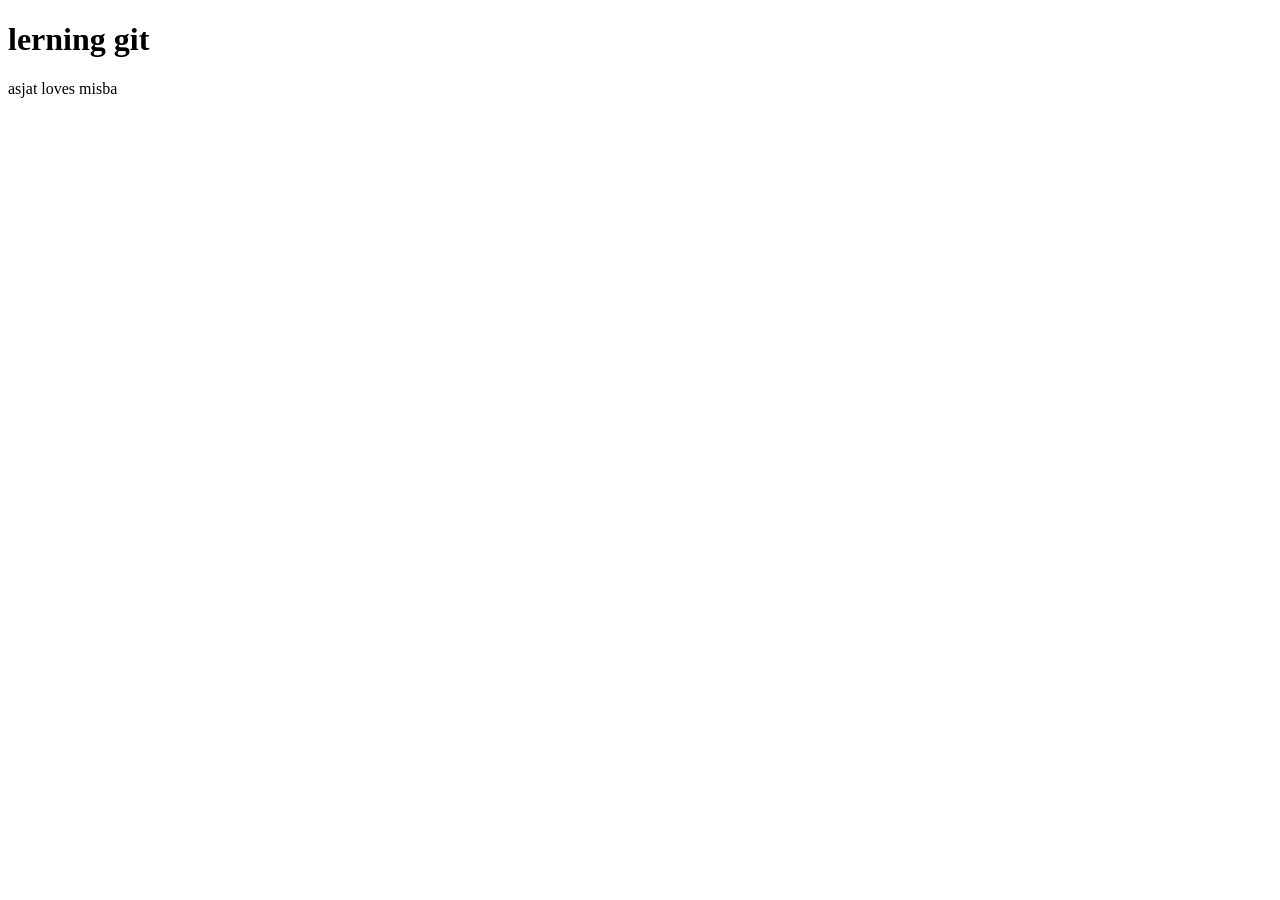
==== index.html @ 57f4c346 "Add pragraph tag in html" ====
<!DOCTYPE html>
<html lang="en">
<head>
    <meta charset="UTF-8">
    <meta name="viewport" content="width=device-width, initial-scale=1.0">
    <title>lerning git</title>
</head>
<body>
    <h1>lerning git</h1>
    <p>asjat loves misba</p>
    
</body>
</html>
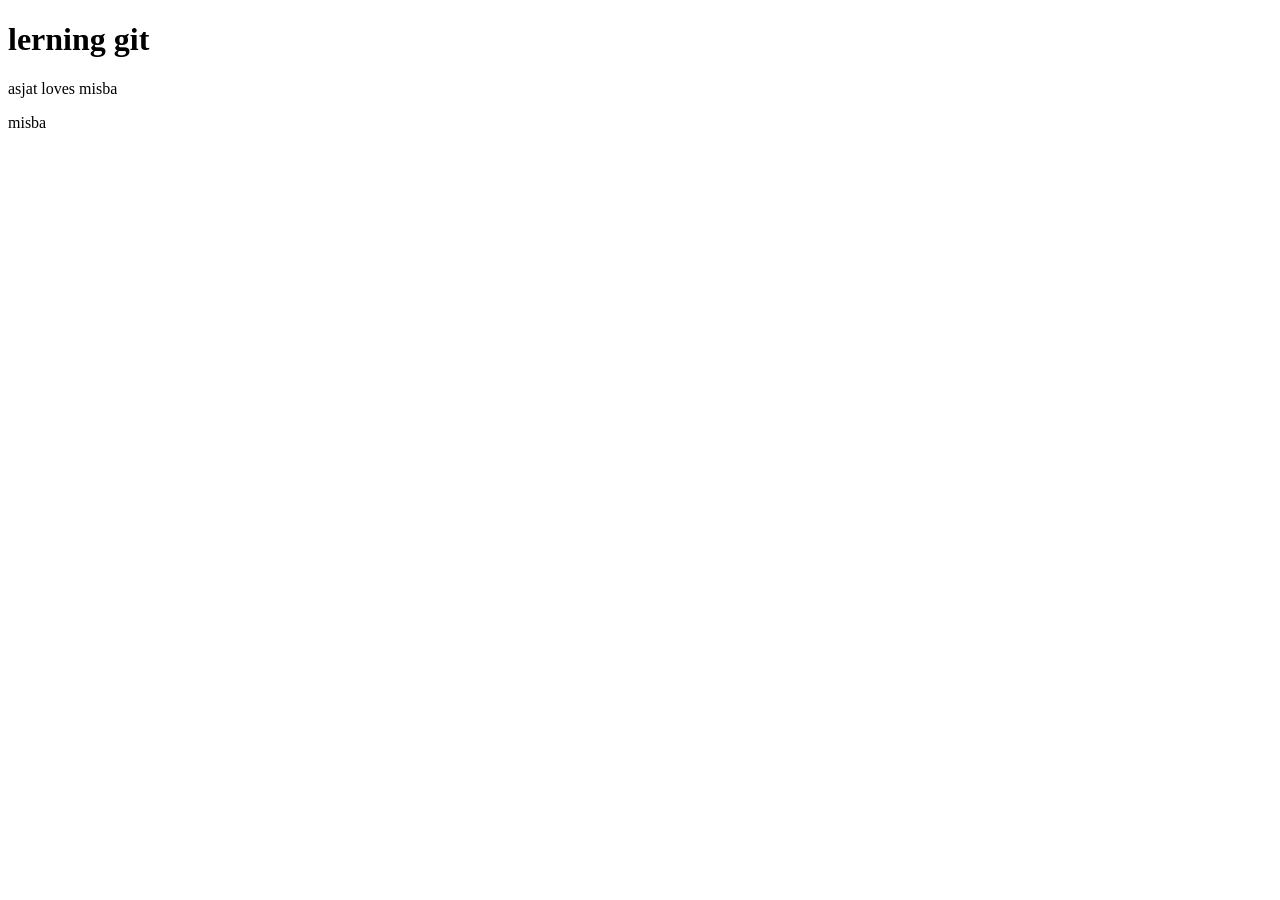
==== commit 3b48434d: "add div tag" ====
--- a/index.html
+++ b/index.html
@@ -8,6 +8,7 @@
 <body>
     <h1>lerning git</h1>
     <p>asjat loves misba</p>
+    <div>misba</div>
     
 </body>
 </html>
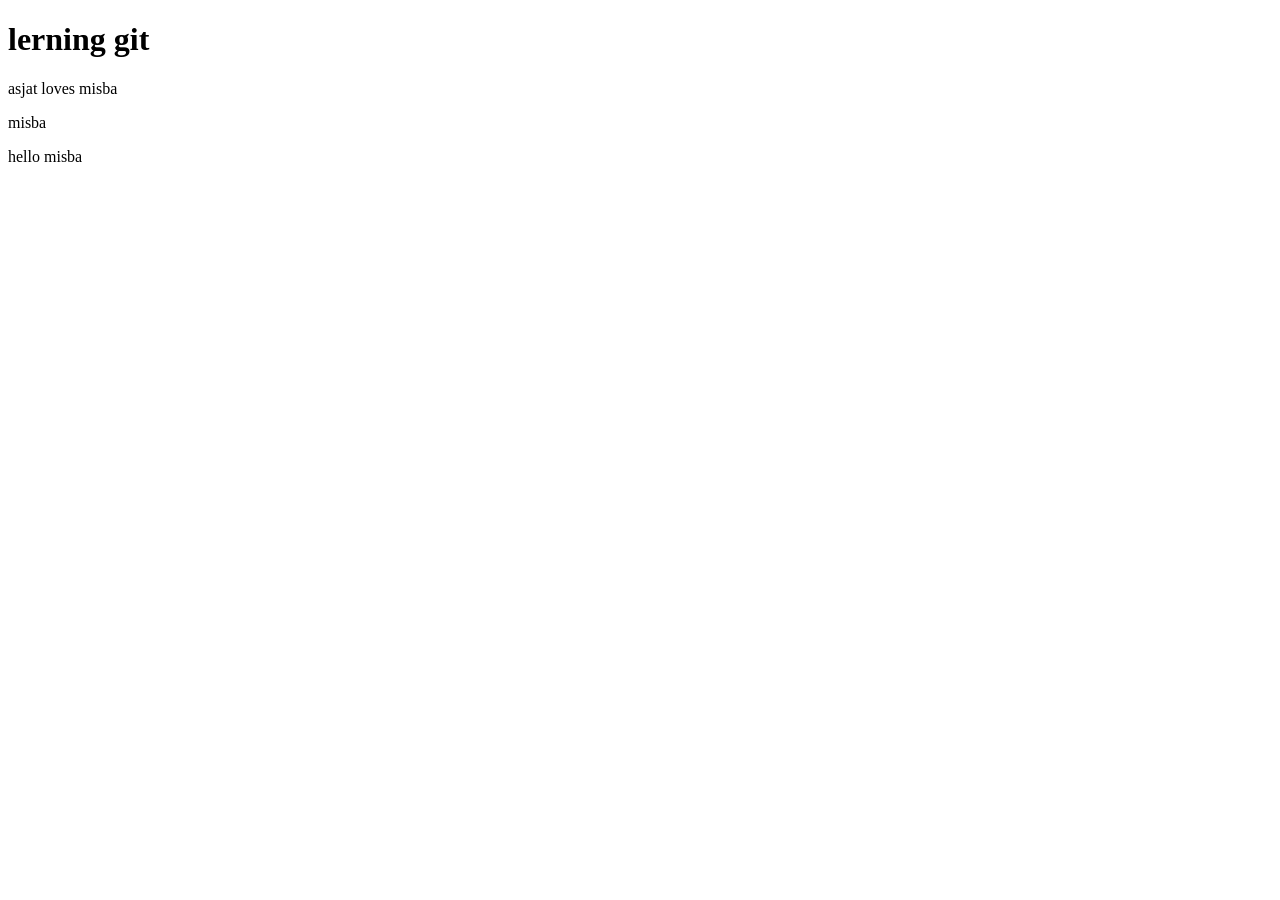
==== commit 231f09f5: "add hello misba" ====
--- a/index.html
+++ b/index.html
@@ -9,6 +9,7 @@
     <h1>lerning git</h1>
     <p>asjat loves misba</p>
     <div>misba</div>
+    <p>hello misba</p>
     
 </body>
 </html>
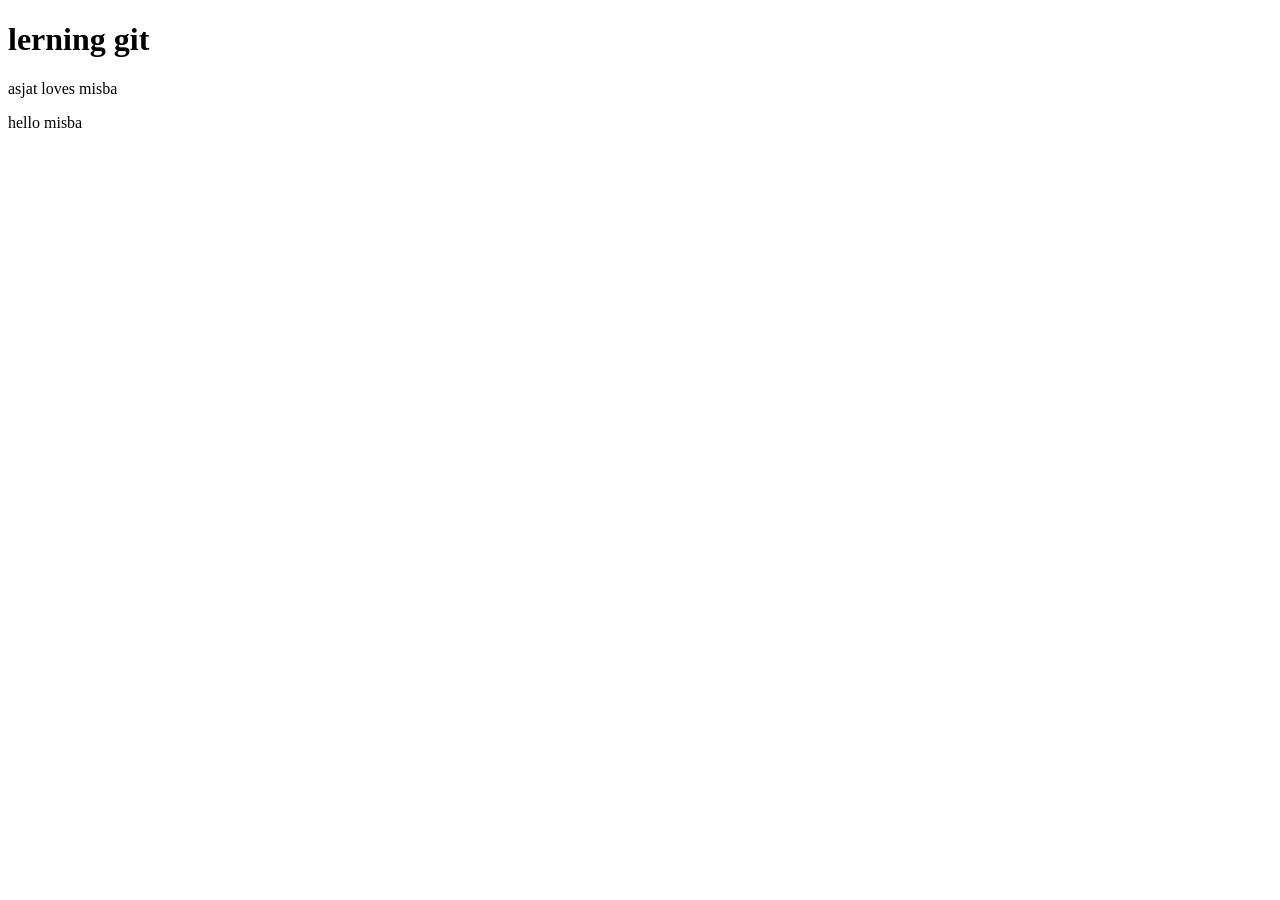
==== commit 47c3daa5: "remove misba tag" ====
--- a/index.html
+++ b/index.html
@@ -8,7 +8,8 @@
 <body>
     <h1>lerning git</h1>
     <p>asjat loves misba</p>
-    <div>misba</div>
+    
+    
     <p>hello misba</p>
     
 </body>
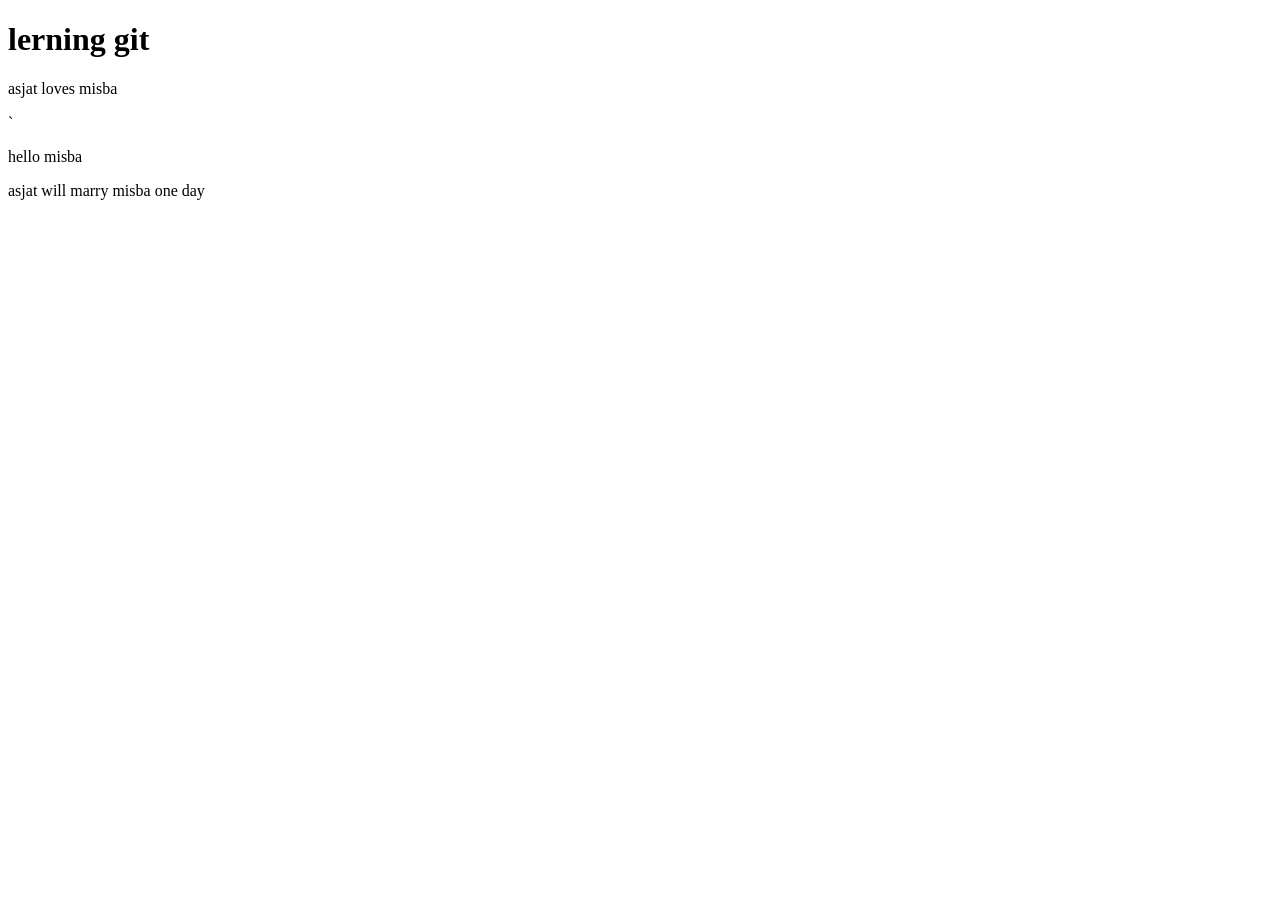
==== commit 8ed29b92: "asjat lves misba" ====
--- a/index.html
+++ b/index.html
@@ -9,8 +9,12 @@
     <h1>lerning git</h1>
     <p>asjat loves misba</p>
     
-    
+    `
     <p>hello misba</p>
+
+    <P>asjat will marry misba one day
+
+    </P>
     
 </body>
 </html>
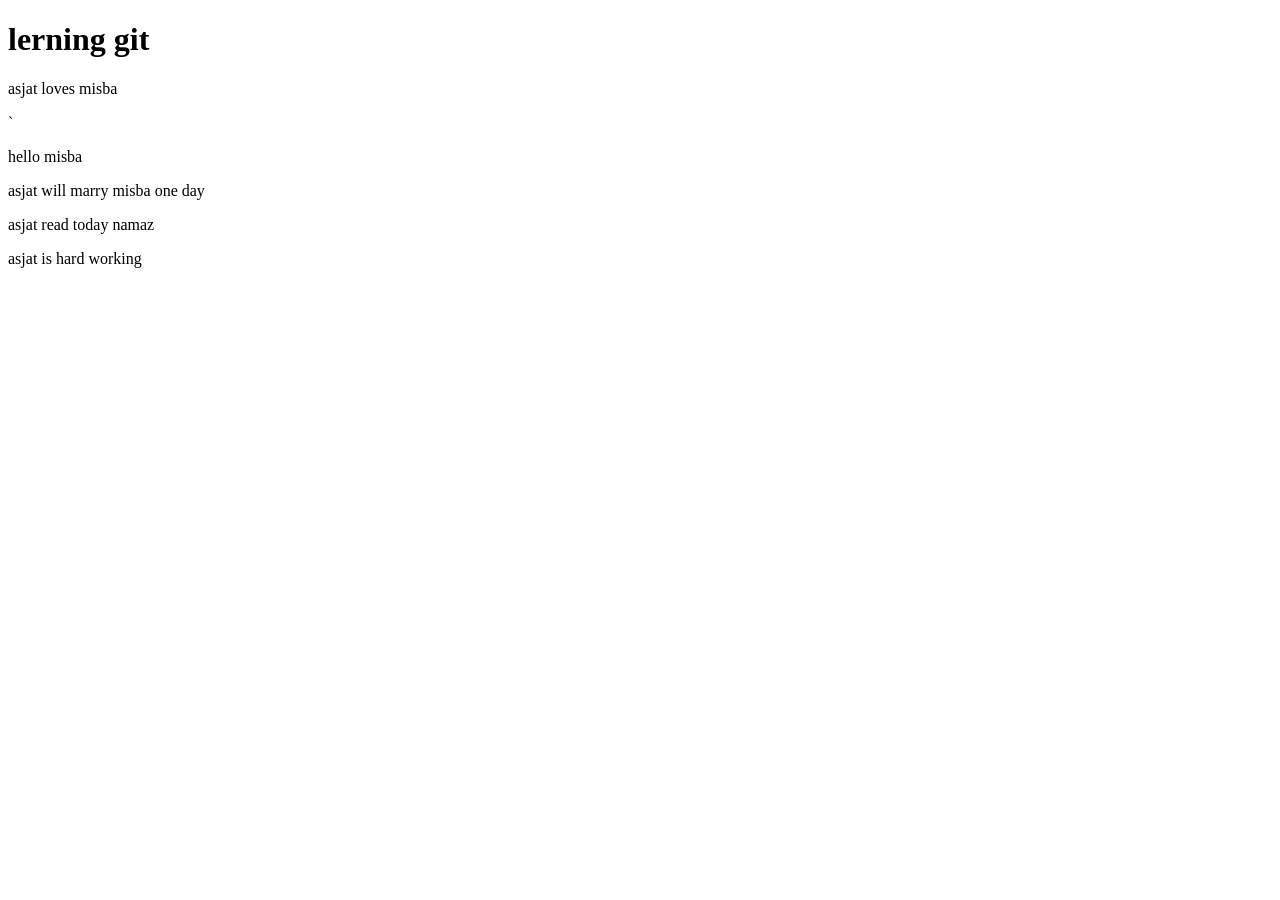
==== commit e9efbdb0: "new changes" ====
--- a/index.html
+++ b/index.html
@@ -15,6 +15,9 @@
     <P>asjat will marry misba one day
 
     </P>
+
+    <p>asjat read today namaz</p>
+    <p>asjat is hard working</p>
     
 </body>
 </html>
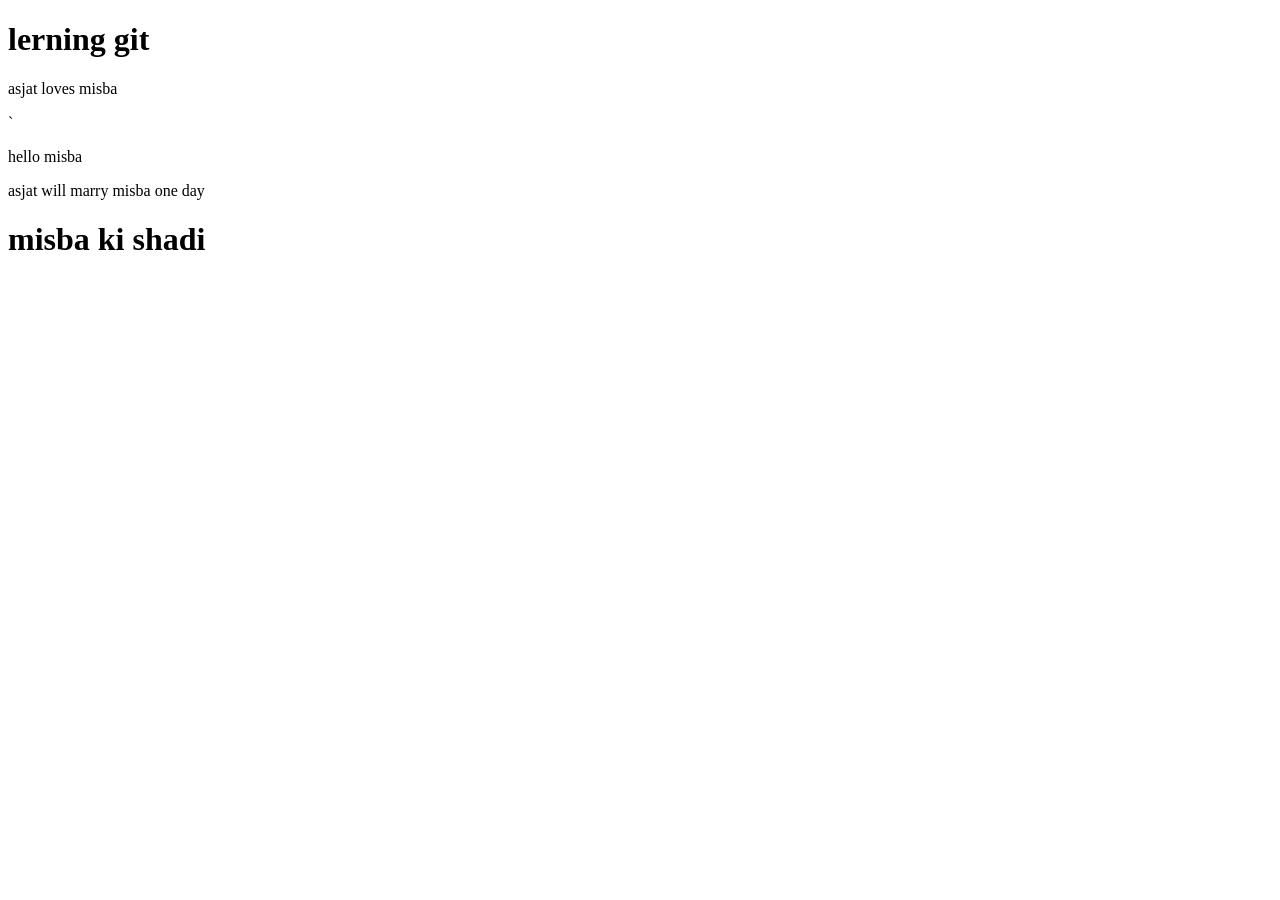
==== commit 8939ca0d: "h1 added" ====
--- a/index.html
+++ b/index.html
@@ -15,9 +15,7 @@
     <P>asjat will marry misba one day
 
     </P>
-
-    <p>asjat read today namaz</p>
-    <p>asjat is hard working</p>
+    <h1>misba ki shadi</h1>
     
 </body>
 </html>
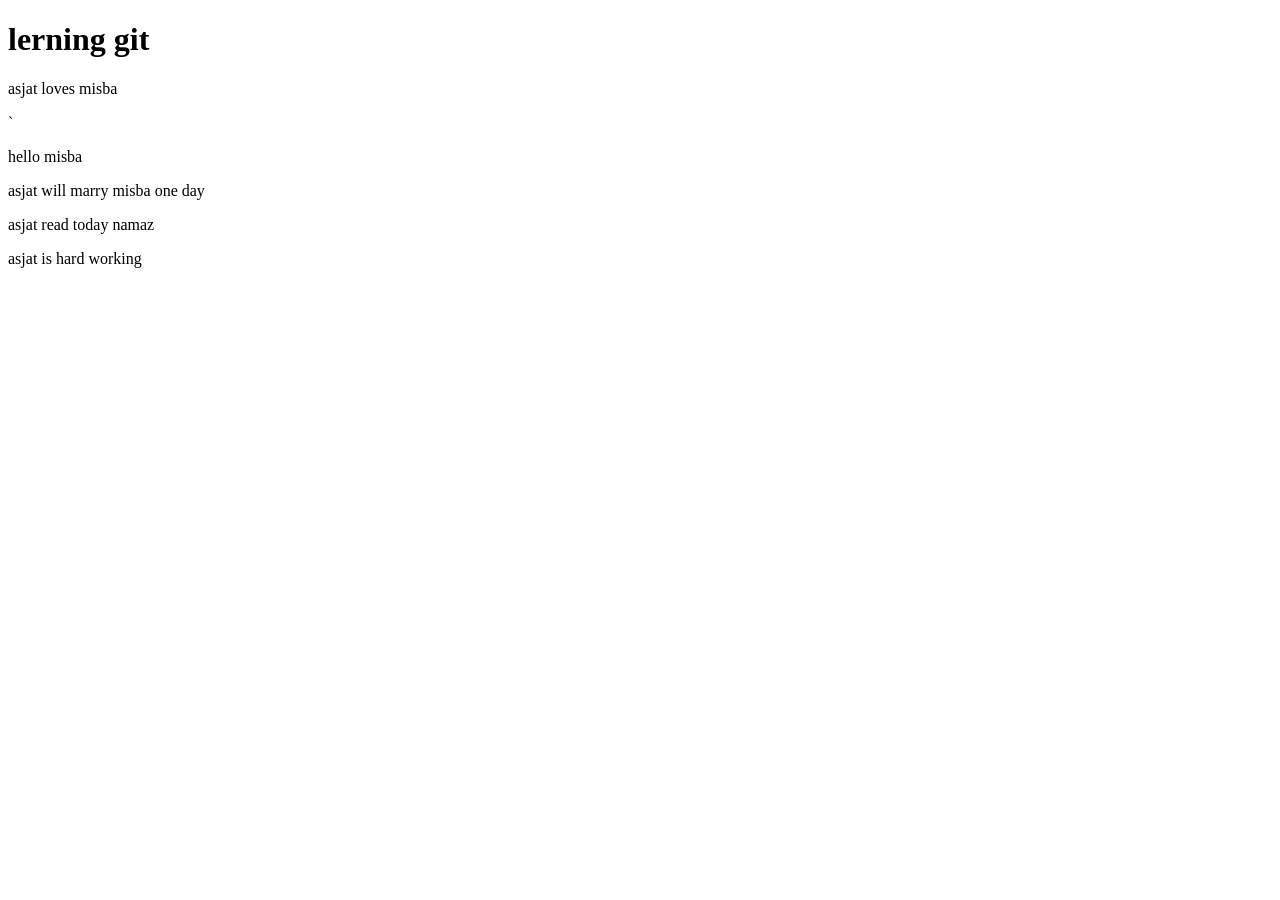
==== commit e94b4b7a: "recent changes" ====
--- a/index.html
+++ b/index.html
@@ -15,7 +15,9 @@
     <P>asjat will marry misba one day
 
     </P>
-    <h1>misba ki shadi</h1>
+
+    <p>asjat read today namaz</p>
+    <p>asjat is hard working</p>
     
 </body>
 </html>
